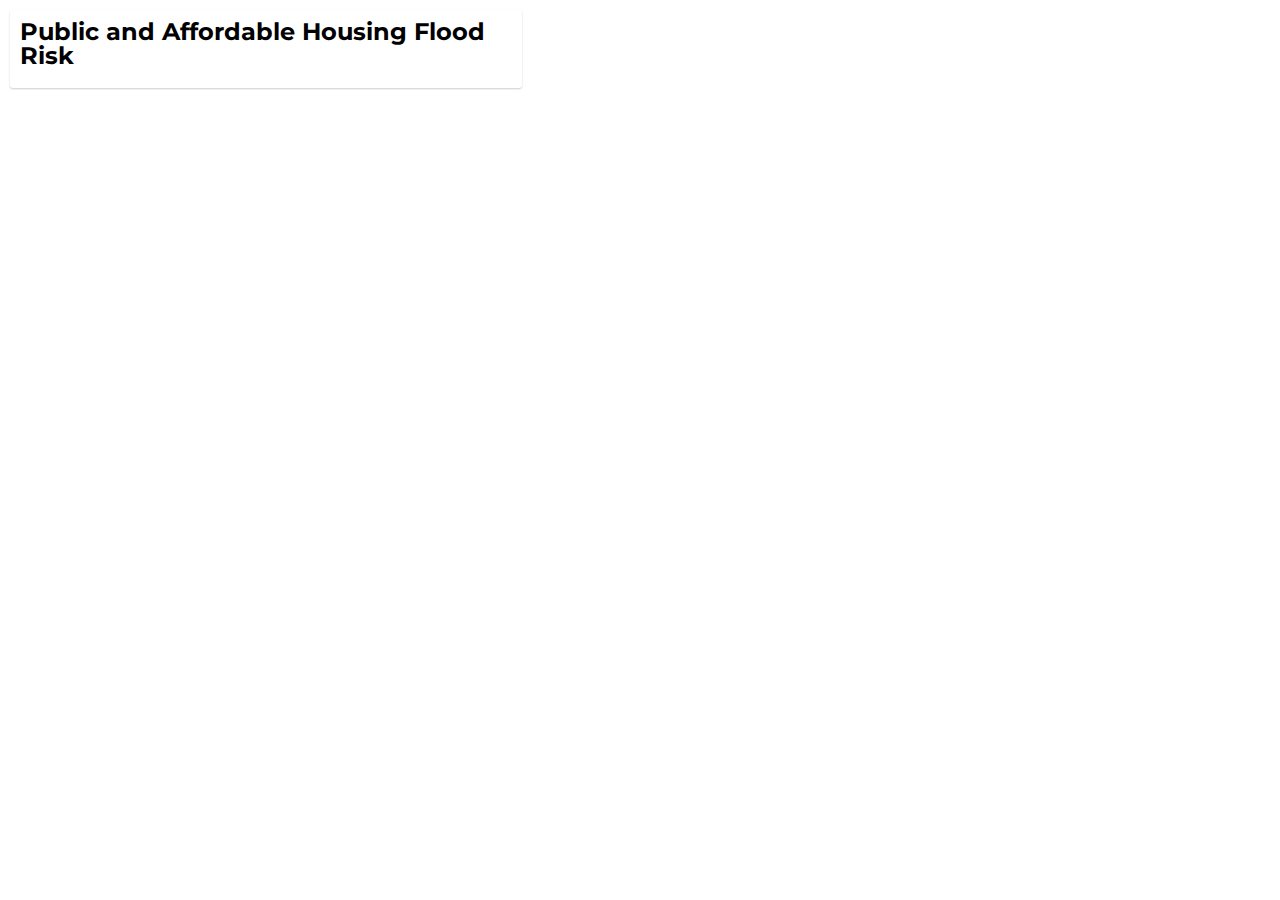
==== Lab7/index.html @ 5c8d63d0 "countermapping-lab7" ====
<!-- This is to indicate we have an HTML document -->
<!DOCTYPE html>

<!-- All our code goes within this tag-->
<html>

<!-- All the metadata and packages/tools we'll use go in here-->
<head>

<!-- The charset attribute specifies the character encoding for the HTML document.-->
<meta charset="utf-8" />

<!-- The title of your page, which will appear in the browser tab -->
<title>NYC Housing Flood Risk</title>  

<!-- The size of the viewport vs the rendered page -->
<meta name="viewport" content="initial-scale=1,maximum-scale=1,user-scalable=no" />

<!-- We are going to call the Mapbox GL javascript library, which will allow us to use its functionality -->
<script src='https://api.mapbox.com/mapbox-gl-js/v2.9.2/mapbox-gl.js'></script>

<!-- Alongside this, we are going to bring in the Mapbox GL stylesheet -->
<link href='https://api.mapbox.com/mapbox-gl-js/v2.9.2/mapbox-gl.css' rel='stylesheet' />

<!-- You'll be creating this file in a bit -->
<link href='style.css' rel='stylesheet' />

<!-- This allows us to bring in new fonts -->
<link href="https://fonts.googleapis.com/css2?family=Montserrat&display=swap" rel="stylesheet">
</head>

<!-- The body contains the actual content of a page -->
<body>

<!-- The "div" tag delineates a "division" or section of the HTML page.-->
  <div id="map">
  </div>


  	<div class="map-overlay top">
  	<div class="map-overlay-inner">
  	<h2>Public and Affordable Housing Flood Risk</h2>
    <!-- INSERT TEXT HERE -->
  	</div>
  	</div>

<script>
// You'll be inserting your JS code to initialize your map here
// Within a script, you comment using two backslashes.
mapboxgl.accessToken = 'pk.eyJ1IjoiaWRobGVlIiwiYSI6ImNsOHg1NnMyNjAzNHAzbnBiMmE4aWk5cmwifQ.hEE_woiOjaNEIx0acw8OWQ'
const map = new mapboxgl.Map({
  container: 'map', // container id
  style: 'mapbox://styles/idhlee/cl8yyggo0000w15o9otcw1v77',
  center: [-73.935242, 40.730610],
  zoom: 12,
  minZoom: 12,
  maxZoom: 15
});

map.on('load',function(){
  // Give your layer's source a nickname you'll remember easily. I've called my source `sandy_layer`.
  map.addSource('sandy_layer',{
    'type':'vector',
    'url': 'mapbox://idhlee.799zqp7f'
  });
  // add a new layer with your polygons
  map.addLayer({
    'id':'flood_zones',
    'type':'fill',
    'source':'sandy_layer',
    'source-layer':'Sandy_Inundation_Zone-292ptz',
    'paint':{
      'fill-color':'#00158f',
      'fill-opacity': 0.5
    }
  })
});

</script>

</body>

</html>
---- Lab7/style.css ----
body { margin: 0; padding: 0; }
#map { position: absolute; top: 0; bottom: 0; width: 100%; }
.map-overlay {
font-family: 'Montserrat', sans-serif;
/*font: 12px/20px 'Helvetica Neue', Arial, Helvetica, sans-serif;*/
position: absolute;
width: 40%;
top: 0;
left: 0;
padding: 10px;
}

.map-overlay .map-overlay-inner {
background-color: #fff;
box-shadow: 0 1px 2px rgba(0, 0, 0, 0.2);
border-radius: 3px;
padding: 10px;
margin-bottom: 10px;
}

.map-overlay h2 {
line-height: 24px;
display: block;
margin: 0 0 10px;
}
.mapboxgl-popup {
max-width: 400px;
font: 12px/20px 'Montserrat Neue',sans-serif;
}
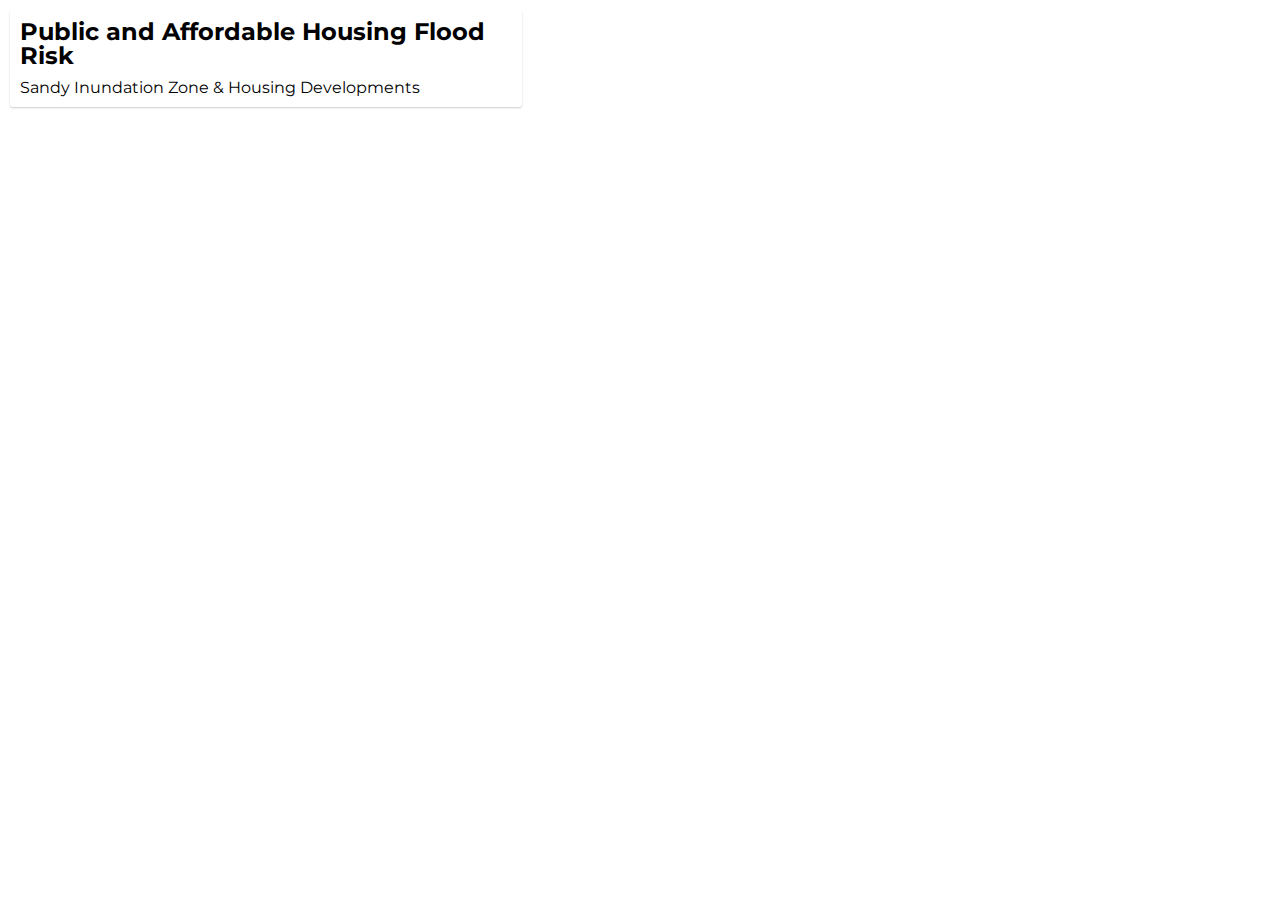
==== commit c9c3ce09: "Update index.html" ====
--- a/Lab7/index.html
+++ b/Lab7/index.html
@@ -1,10 +1,8 @@
 <!-- This is to indicate we have an HTML document -->
 <!DOCTYPE html>
 
-<!-- All our code goes within this tag-->
 <html>
 
-<!-- All the metadata and packages/tools we'll use go in here-->
 <head>
 
 <!-- The charset attribute specifies the character encoding for the HTML document.-->
@@ -25,11 +23,9 @@
 <!-- You'll be creating this file in a bit -->
 <link href='style.css' rel='stylesheet' />
 
-<!-- This allows us to bring in new fonts -->
 <link href="https://fonts.googleapis.com/css2?family=Montserrat&display=swap" rel="stylesheet">
 </head>
 
-<!-- The body contains the actual content of a page -->
 <body>
 
 <!-- The "div" tag delineates a "division" or section of the HTML page.-->
@@ -40,7 +36,7 @@
   	<div class="map-overlay top">
   	<div class="map-overlay-inner">
   	<h2>Public and Affordable Housing Flood Risk</h2>
-    <!-- INSERT TEXT HERE -->
+    Sandy Inundation Zone & Housing Developments
   	</div>
   	</div>
 
@@ -76,6 +72,25 @@
   })
 });
 
+map.on('load',function(){
+  // I call the layer for NYCHA is 'nycha_layer'.
+  map.addSource('nycha_layer',{
+    'type':'vector',
+    'url': 'mapbox://idhlee.cnoqohg6'
+  });
+  map.addLayer({
+    'id':'housingdev_zones',
+    'type':'fill',
+    'source':'nycha_layer',
+    'source-layer':'Map_of_NYCHA_Developments-215qrf',
+    'paint':{
+      'fill-color':'#ffd400',
+      'fill-opacity': 0.7
+    }
+  })
+});
+
+
 </script>
 
 </body>
